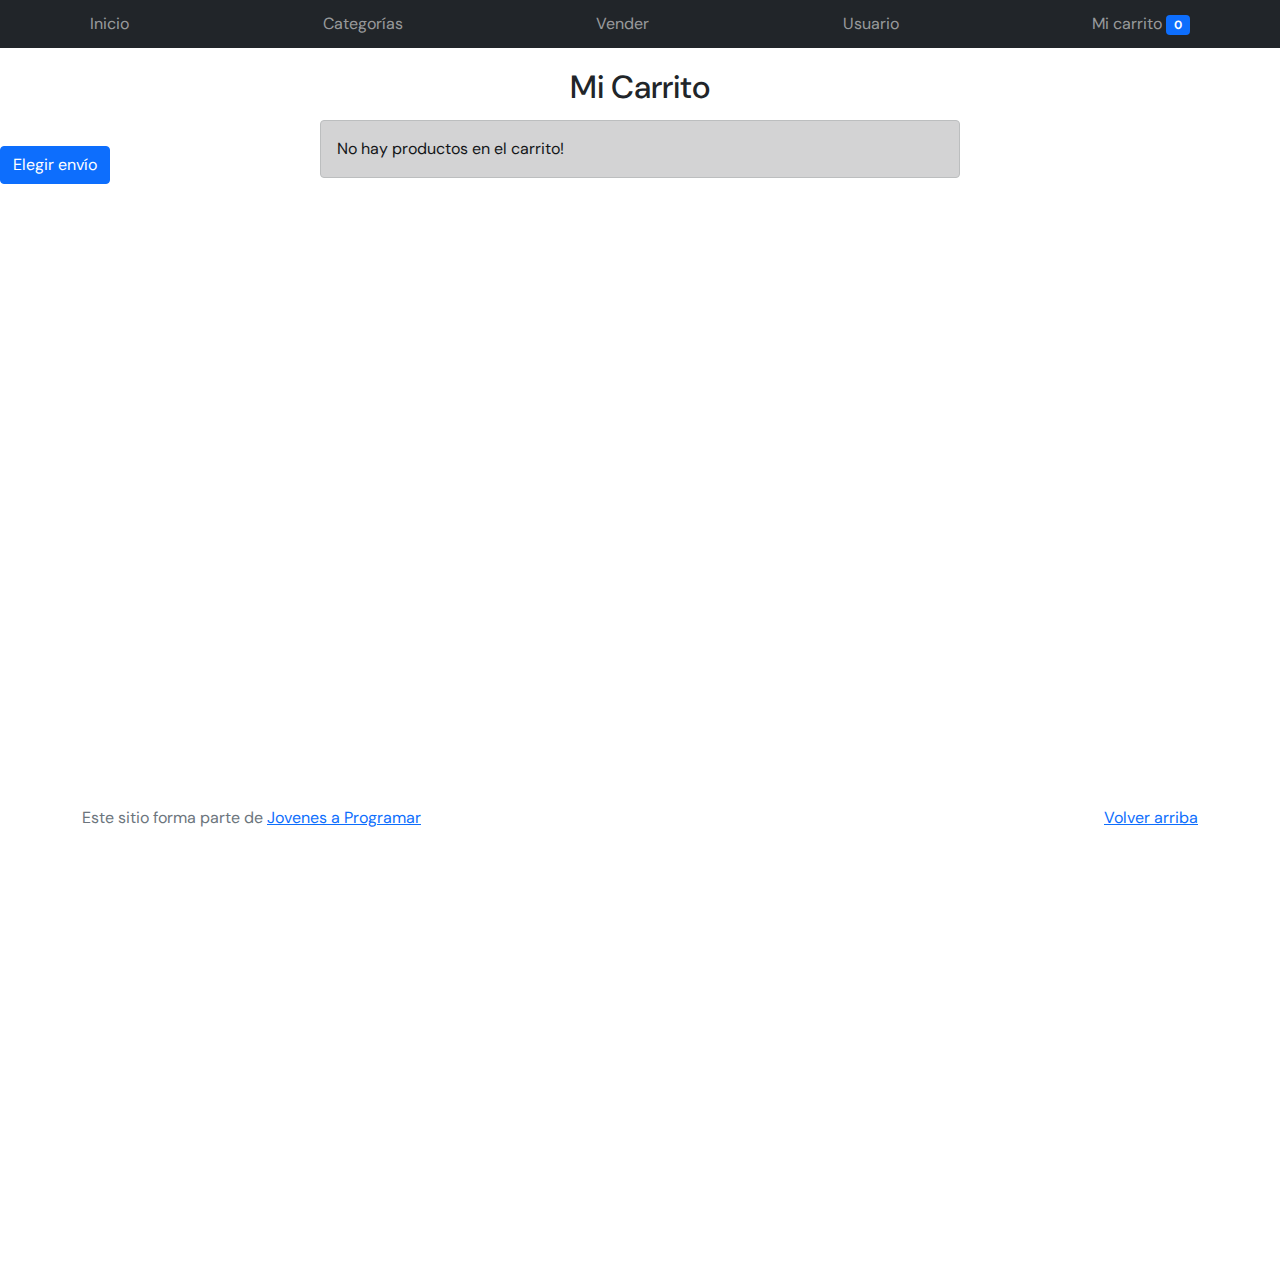
==== cart.html @ 7107da8b "eliminar y offcanva" ====
<!DOCTYPE html>
<html lang="es">

<head>
    <meta http-equiv="Content-Type" content="text/html; charset=UTF-8">
    <meta name="viewport" content="width=device-width, initial-scale=1, shrink-to-fit=no">
    <title>eMercado - Todo lo que busques está aquí</title>
    <link href="https://fonts.googleapis.com/css?family=Raleway:300,300i,400,400i,700,700i,900,900i" rel="stylesheet">
    <link href="css/bootstrap.min.css" rel="stylesheet">
    <link href="css/font-awesome.min.css" rel="stylesheet">
    <link href="css/styles.css" rel="stylesheet">
    <link rel="preconnect" href="https://fonts.googleapis.com">
    <link rel="preconnect" href="https://fonts.gstatic.com" crossorigin>
    <link href="https://fonts.googleapis.com/css2?family=DM+Sans:ital,opsz,wght@0,9..40,100..1000;1,9..40,100..1000&family=Fredoka:wght@300..700&display=swap" rel="stylesheet">
    <link rel="stylesheet" href="https://cdn.jsdelivr.net/npm/bootstrap-icons@1.11.3/font/bootstrap-icons.min.css">
</head>

<body>
    <nav class="navbar navbar-expand-lg navbar-dark bg-dark p-1">
        <div class="container">
            <button class="navbar-toggler" type="button" data-bs-toggle="collapse" data-bs-target="#navbarNav"
                aria-controls="navbarNav" aria-expanded="false" aria-label="Toggle navigation">
                <span class="navbar-toggler-icon"></span>
            </button>
            <div class="collapse navbar-collapse" id="navbarNav">
                <ul class="navbar-nav w-100 justify-content-between">
                    <li class="nav-item">
                        <a class="nav-link" href="index.html">Inicio</a>
                    </li>
                    <li class="nav-item">
                        <a class="nav-link" href="categories.html">Categorías</a>
                    </li>
                    <li class="nav-item">
                        <a class="nav-link" href="sell.html">Vender</a>
                    </li>
                    <li class="nav-item">
                        <a class="nav-link" href="login.html">Usuario</a>
                    </li>
                    <li class="nav-item">
                        <a class="nav-link" href="cart.html">Mi carrito <span id="cartCount" class="badge bg-primary">0</span></a>
                    </li>
                </ul>
            </div>
        </div>
    </nav>
    <main>
      <h2 style="text-align: center; margin-top: 20px;">Mi Carrito</h2>
     <div class="container"  id="containerCarro">
      
        </div>

        <h4 id="totalCarrito"></h4> <!-- Costo total del carrito -->

        <a class="btn btn-primary" data-bs-toggle="offcanvas" href="#offcanvas" role="button" aria-controls="offcanvasExample">
            Elegir envío
          </a>
        <div class="offcanvas offcanvas-end" tabindex="-1" id="offcanvas" aria-labelledby="offcanvasLabel">
            <div class="offcanvas-header">
              <h5 class="offcanvas-title" id="offcanvasLabel">Tipo de envío</h5>
              <button type="button" class="btn-close" data-bs-dismiss="offcanvas" aria-label="Close"></button>
            </div>
            <div class="offcanvas-body">

                    <!--RECUADRO DE ENVIO-->
                      <table>
                          <tr>
                              <div class="titulo">
                                  <th>Tipo de envío</th>
                              </div>
                            
                            </tr>
                          <tr>
                            <td><div class="opcion">
                              <input type="radio" name="shipping" checked>
                              <span class="option-title"><strong>Premium</strong></span> 
                              <span class="option-details">(de 2 a 5 días, 15%)</span>
                            </div>
                            <div class="opcion"><br>
                              <input type="radio" name="shipping" checked>
                              <span class="option-title"><strong>Express</strong></span> 
                              <span class="option-details">(de 5 a 8 días, 7%)</span> 
                            </div>
                            <div class="opcion"><br>
                              <input type="radio" name="shipping" checked>
                          <span class="option-title"><strong>Standard</strong></span> 
                          <span class="option-details">(de 12 a 17 días, 5%)</span><br><br>
                          <button type="button" class="btn btn-primary" data-bs-toggle="modal" data-bs-target="#checkoutModal">
                              Comprar
                            </button>
                            </div></td>
                            </tr>
                          
                      </table>
                  </div>
              
              
            </div>
        
   
<!--MODAL-->
<div class="modal fade" id="checkoutModal" tabindex="-1" aria-labelledby="checkoutModalLabel" aria-hidden="true">
    <div class="modal-dialog">
      <div class="modal-content p-4">
        <div class="modal-header">
          <h4 class="modal-title" id="checkoutModalLabel">Completa los datos</h4>
          <button type="button" class="btn-close" data-bs-dismiss="modal" aria-label="Close"></button>
        </div>
        <div class="modal-body">
          <form id="formModal">
            <h5>Dirección del envío</h5>
            <div class="mb-3 row align-items-center">
              <label for="departamento" class="col-sm-4 col-form-label">Departamento</label>
              <div class="col-sm-8">
                <input type="text" class="form-control" id="departamento">
              </div>
            </div>
            <div class="mb-3 row align-items-center">
              <label for="localidad" class="col-sm-4 col-form-label">Localidad</label>
              <div class="col-sm-8">
                <input type="text" class="form-control" id="localidad">
              </div>
            </div>
            <div class="mb-3 row align-items-center">
              <label for="calle" class="col-sm-4 col-form-label">Calle</label>
              <div class="col-sm-8">
                <input type="text" class="form-control" id="calle">
              </div>
            </div>
            <div class="mb-3 row align-items-center">
              <label for="numero" class="col-sm-4 col-form-label">Número</label>
              <div class="col-sm-4">
                <input type="text" class="form-control" id="numero">
              </div>
            </div>
            <div class="mb-3 row align-items-center">
              <label for="esquina" class="col-sm-4 col-form-label">Esquina</label>
              <div class="col-sm-8">
                <input type="text" class="form-control" id="esquina">
              </div>
            </div>
            <h5>Forma de pago</h5>
            <div class="form-check-inline"> <input class="form-check-input" type="radio" name="ejemploRadio" id="ejemploRadio1" value="opcion1" checked> <label class="form-check-label" for="ejemploRadio1"> Tarjeta de crédito/débito </label> </div> 
            <div class="form-check-inline"> <input class="form-check-input" type="radio" name="ejemploRadio" id="ejemploRadio1" value="opcion2" checked> <label class="form-check-label" for="ejemploRadio2"> Transferencia bancaria </label> </div>

            <h5 class="mt-3">Costos</h5>
            <div class="sumas">
                <p class="subtotal"><strong>Subtotal:</strong> 36000$</p>
                <p class="costoenvio"><strong>Costo de envío:</strong> 5400$</p>
                <p class="total"><strong>TOTAL: 41400$</strong></p>
            </div>
            

            <div style="text-align: right;">
                <button type="button" class="btn btn-success btn-sm">Finalizar Compra</button>
            </div>
            
          </form>
        </div>
      </div>
    </div>
  </div>

        
    </main>
    <footer class="text-muted">
        <div class="container">
            <p class="float-end">
                <a href="#">Volver arriba</a>
            </p>
            <p>Este sitio forma parte de <a href="https://jovenesaprogramar.edu.uy/" target="_blank">Jovenes a Programar</a></p>
        </div>
    </footer>
    <div id="spinner-wrapper">
        <div class="lds-ring">
            <div></div>
            <div></div>
            <div></div>
            <div></div>
        </div>
    </div>


    <script src="js/bootstrap.bundle.min.js"></script>
    <script src="js/init.js"></script>
    <script src="js/cart.js"></script>
</body>

</html>
---- css/styles.css ----
*{
  font-family: 'DM Sans', sans-serif;
}


.jumbotron,
.card-body,
.container,
.site-header {
  font-family: 'DM Sans', sans-serif;
}

.jumbotron .display-4 {
  font-weight: bold;
}

nav a {
  text-decoration: none;
}

.bd-placeholder-img {
  font-size: 1.125rem;
  text-anchor: middle;
  -webkit-user-select: none;
  -moz-user-select: none;
  -ms-user-select: none;
  user-select: none;
}

@media (min-width: 768px) {
  .bd-placeholder-img-lg {
    font-size: 3.5rem;
  }
}

.jumbotron {
  height: 50vh;
  padding: 5em inherit;
  margin-bottom: 0;
  background-color: #53C0FB;
  background: url('../img/cover_back.png');
  background-size: cover;
  background-position: center;
  background-repeat: no-repeat;
  color: black;
  font-weight: bold;
}

@media (min-width: 768px) {
  .jumbotron {
    padding-top: 6rem;
    padding-bottom: 6rem;
  }
}

.jumbotron p:last-child {
  margin-bottom: 0;
}

.jumbotron-heading {
  font-weight: 300;
}

.jumbotron .container {
  max-width: 40rem;
  background-color: rgba(255, 255, 255, 0.5);
  border-radius: 10px;
  text-shadow: 1px 1px 2px grey;
}

.jumbotron .lead {
  font-size: 38px;
}

footer {
  padding-top: 3rem;
  padding-bottom: 3rem;
}

footer p {
  margin-bottom: 25rem;
}

.site-header a {
  color: white;
  transition: ease-in-out color .15s;
}

.site-header .dropdown-menu a {
  color: black;
}

.dropzone {
  border: 2px dashed #0087F7;
  border-radius: 5px;
  background: white;
}

.img-fit {
  max-height: 100%;
}

.alert {
  position: fixed;
  top: 80px;
  width: 50%;
  left: 50%;
  transform: translate(-50%, 0);
}

.lds-ring {
  display: inline-block;
  position: relative;
  width: 64px;
  height: 64px;
  top: 50%;
  left: 50%;
}

.cursor-active {
  cursor: pointer;
}

.left {
  float: left;
  padding: 4px;
  background-color: rgba(255, 255, 255, 0.5);
}

.lds-ring div {
  box-sizing: border-box;
  display: block;
  position: absolute;
  width: 51px;
  height: 51px;
  margin: 6px;
  border: 6px solid #fff;
  border-radius: 50%;
  animation: lds-ring 1.2s cubic-bezier(0.5, 0, 0.5, 1) infinite;
  border-color: #fff transparent transparent transparent;
}

.lds-ring div:nth-child(1) {
  animation-delay: -0.45s;
}

.lds-ring div:nth-child(2) {
  animation-delay: -0.3s;
}

.lds-ring div:nth-child(3) {
  animation-delay: -0.15s;
}

@keyframes lds-ring {
  0% {
    transform: rotate(0deg);
  }

  100% {
    transform: rotate(360deg);
  }
}

.signin {
  width: 100%;
  max-width: 330px;
  padding: 15px;
  margin: auto;
}

#spinner-wrapper {
  position: fixed;
  background-color: rgba(0, 0, 0, 0.5);
  width: 100%;
  height: 100%;
  top: 0;
  left: 0;
  z-index: 1021;
  display: none;
}

main {
  min-height: calc(100vh - 210px);
}

a.custom-card,
a.custom-card:hover {
  color: inherit;
  text-decoration: inherit;
}

.checked {
  color: orange;
}


body {
  margin: 0;
  padding: 0;
  font-family: 'DM Sans', sans-serif;
}

.logIn {
  position: absolute;
  top: 50%;
  left: 50%;
  transform: translate(-50%, -50%);
  width: 400px;
  padding: 20px;
  box-sizing: border-box;
}

form {
  display: flex;
  flex-direction: column;
  align-items: center;
}

h3 {
  margin: 0;
  font-size: 14px;
  width: 100%; 
  text-align: left;
}

.Usuario, .contraseña {
  width: 100%; 
  margin-bottom: 20px;
}

input[type="text"], input[type="password"] {
  width: 100%;
  padding: 10px;
  box-sizing: border-box;
  border: 1px solid #ccc;
  background-color: white;
  margin-bottom: 10px;
}

.Ingresar {
  margin-top: 20px;
  width: 100%; 
  text-align: center;
}

input[type="submit"] {
  width: 90px;
  height: 35px;
  border: 1px solid;
  background-color: #c4bebc;
  font-size: 15px;
  text-align: center;
  display: inline-block;
  margin: 0 auto;
}

input[type="submit"]:hover {
  border-color: blue;
}

#seccion{
  margin: auto;
  width: 100%;
}
#seccion h1{
  text-align: center;
  margin: 50px 0 50px 0;
}
#categoria>div{
  display: flex;
  margin: 50px 0 50px 0;
}
#categoria img{
  max-height: 150px;
}
#categoria>div>div{
  margin: 0 0 0 20px;
  display: flex;
  flex-direction: column;
  align-self: center;
}

@media screen and (max-width: 768px) and (max-height: 1024px) {
  .logIn {
    width: 18.75rem; 
  }

  input[type="submit"] {
    width: 5rem;
    height: 2.1875rem;
  }

  h3 {
    font-size: 0.75rem;
  }

  input[type="text"], input[type="password"] {
    padding: 0.5rem;
  }
}

@media screen and (max-width: 320px) and (max-height: 568px) {
  .logIn {
    width: 100%; 
    padding: 0.625rem;
  }

  input[type="submit"] {
    width: 4.375rem;
    height: 1.75rem;
  }

  h3 {
    font-size: 0.6875rem;
  }

  input[type="text"], input[type="password"] {
    padding: 0.375rem;
  }
}

@media screen and (max-width: 1366px) and (max-height: 768px) {
  .logIn {
    width: 70%; 
    max-width: 20rem; 
  }

  input[type="submit"] {
    width: 5rem; 
    height: 2.1875rem; 
  }

  h3 {
    font-size: 0.75rem; 
  }

  input[type="text"], input[type="password"] {
    padding: 0.5rem; 
  }
}

/* estilo para product-info.html */

#detallesProductos {

  background-color: #eaa336;
  border-radius: 10px;
  
  }
  
  #detallesProductos h1 {
    text-align: center;
    font-family: 'DM Sans', sans-serif;
  }
  
  #detallesProductos .imagen-producto img {
    width: 50%; 
    height: auto; 
    max-width: 400px; 
    margin-right: 20px; 
  }
  
  #detallesProductos .unidades-vendidas {
    text-align: right; 
    font-weight: bold; /* bold va a añadir un estilo de negrita */
    margin-top: 10px; 
    font-family: 'DM Sans', sans-serif;
  }

/* Estilos para las imágenes secundarias */

 #detallesProductos .imagenes-secundarias {
  position: absolute;
  top: 150px; 
  right: 200px; 
  width: 120px; /* Reducimos un poco el ancho de las imágenes secundarias */
}

#detallesProductos .imagenes-secundarias img {
  width: 100%; 
  height: auto;
  margin-bottom: 10px; 
}


  /* Asegúrate de que el campo de búsqueda tenga un margen superior adecuado */
#searchInput {
  margin-top: 20px; /* Ajusta el valor según tus necesidades */
}
#productosRelacionados{
  display: flex;
  flex-wrap: wrap; /* Para que las tarjetas se envuelvan en una nueva línea si no hay suficiente espacio */
  justify-content: flex-start;
  gap: 1rem;
}
h5.usuario{
  font-size: medium;
  font-family: 'DM Sans', sans-serif;

}
div.fechaComentario{
  font-size: small;
  font-family: 'DM Sans', sans-serif;
}
div.comentario{
  font-size: medium;
  font-family: 'DM Sans', sans-serif;
}
h3{
  font-size: medium;
}

.checked {
  color: gold; /* O el color que prefieras */
}

/* my-profile */

#formulario-perfil {
  max-width: 600px;
  margin: 2em auto 10em;
  padding: 2em 0;
}

#formulario-perfil button {
  width: auto;
}

#foto {
  width: 150px;
  margin-top: 0.3em;
}

/* Estilos toggler*/

#divToggler{
margin: 5em 0 1em;
display: flex;
gap: 0.5rem;
justify-content: center;
}

.bi-brightness-low-fill{
  font-size: 1.5rem;
  color: #eaa336;
}

.bi-bi-moon-fill{
  font-size: 1.5rem;
  color: #122750;
}

.contenedor-toggler{
  width: 5rem;
  height: 2rem;
  border-radius: 3rem;
  background-color: #e7e7e7;
  display: flex;
  align-items: center;
  padding: 0.3rem;
}

.toggler{
  width: 1.5rem;
  height: 1.5rem;
  border-radius: 50%;
  background-color: #eaa336;
  transition: transform 0.5s;
}

#switch:checked + .contenedor-toggler .toggler{
  transform: translateX(3rem);
  background-color: #122750;
}


/* Estilos modo oscuro (claro es el por default)*/
.dark-theme {
  background-color: #252525;
  color: #eeeeee;
}

#formulario-perfil.dark-theme {
  background-color: #252525;
}

#formulario-perfil.dark-theme .secundario {
  border-color: #eeeeee;
  color: #eeeeee;
}

#formulario-perfil.dark-theme .secundario:hover{
  background-color: #707070;
}

/*estilos para carrito*/
#containerCarro{
  display: flex;
  flex-wrap: wrap;
  flex-direction: column;
  margin: 20px;
  align-items: center;
  justify-content: center;
  font-family: 'DM Sans', sans-serif;

}

#containerCarro .card{
  display: flex;
  width: 740px;
  height: 250px;
  border-radius: 10px;
  border-color: #e0e0e0;
  background-color: #e0e0e0;
  overflow: hidden;
  margin: 10px;
  align-items: center;
  justify-content: center;
  padding: 0 25px;
  box-shadow: 0px 1px 10px rgba(0,0,0,0.2);
  cursor: default;
  transition: all 400ms ease;

}


#containerCarro .card:hover{
  box-shadow: 5px 5px 20px rgba(0,0,0,0.4);
  transform: translateY(-2%);
}
#containerCarro .card-img{
  display: flex;
  justify-content: center;
  align-items: center;
  width: 40%;
  height: 100%;
}
#containerCarro .card-img img{
  border-radius: 20px;
}

#containerCarro .card-body{
  width: 60%;
  height: 100%;
  display: grid;
  align-items: center;
  align-content: center;
  grid-template-rows: 50px 40px 40px;
  padding: 15px 15px;
  font-family:'DM Sans', sans-serif;
}


#containerCarro input[type="text"]{
  width: 40px;
  height: 20px;
  border-radius: 5px;
}


/* RECUADRO DE ENVIO */
table {
  font-family: arial, sans-serif;
  margin: 200px;
   border-collapse: collapse; /* matiene junto el cuadro */
  width: 25%; /* Ancho del cuadro */
  float:right; /* mueve el cuadro a la derecha*/
 /*Mueve el recuadro de envio hacia arriba*/
  margin-right: 15px;
}

td, th {
  border: 1px solid #020101; /*color del borde del recuadro*/
  text-align: center;
  padding: 10px; /*Alto de los renglones */
}
  

th {
  color: rgb(46, 49, 49);
  font-size: 1.2rem;
}

.option-details {
  color: #666666; /* Color para ()  */
}

.option-title {
  color:rgb(68, 68, 71);
}

#formModal {
  align-items: center;
}

#formModal input {
  display: inline-block;
}
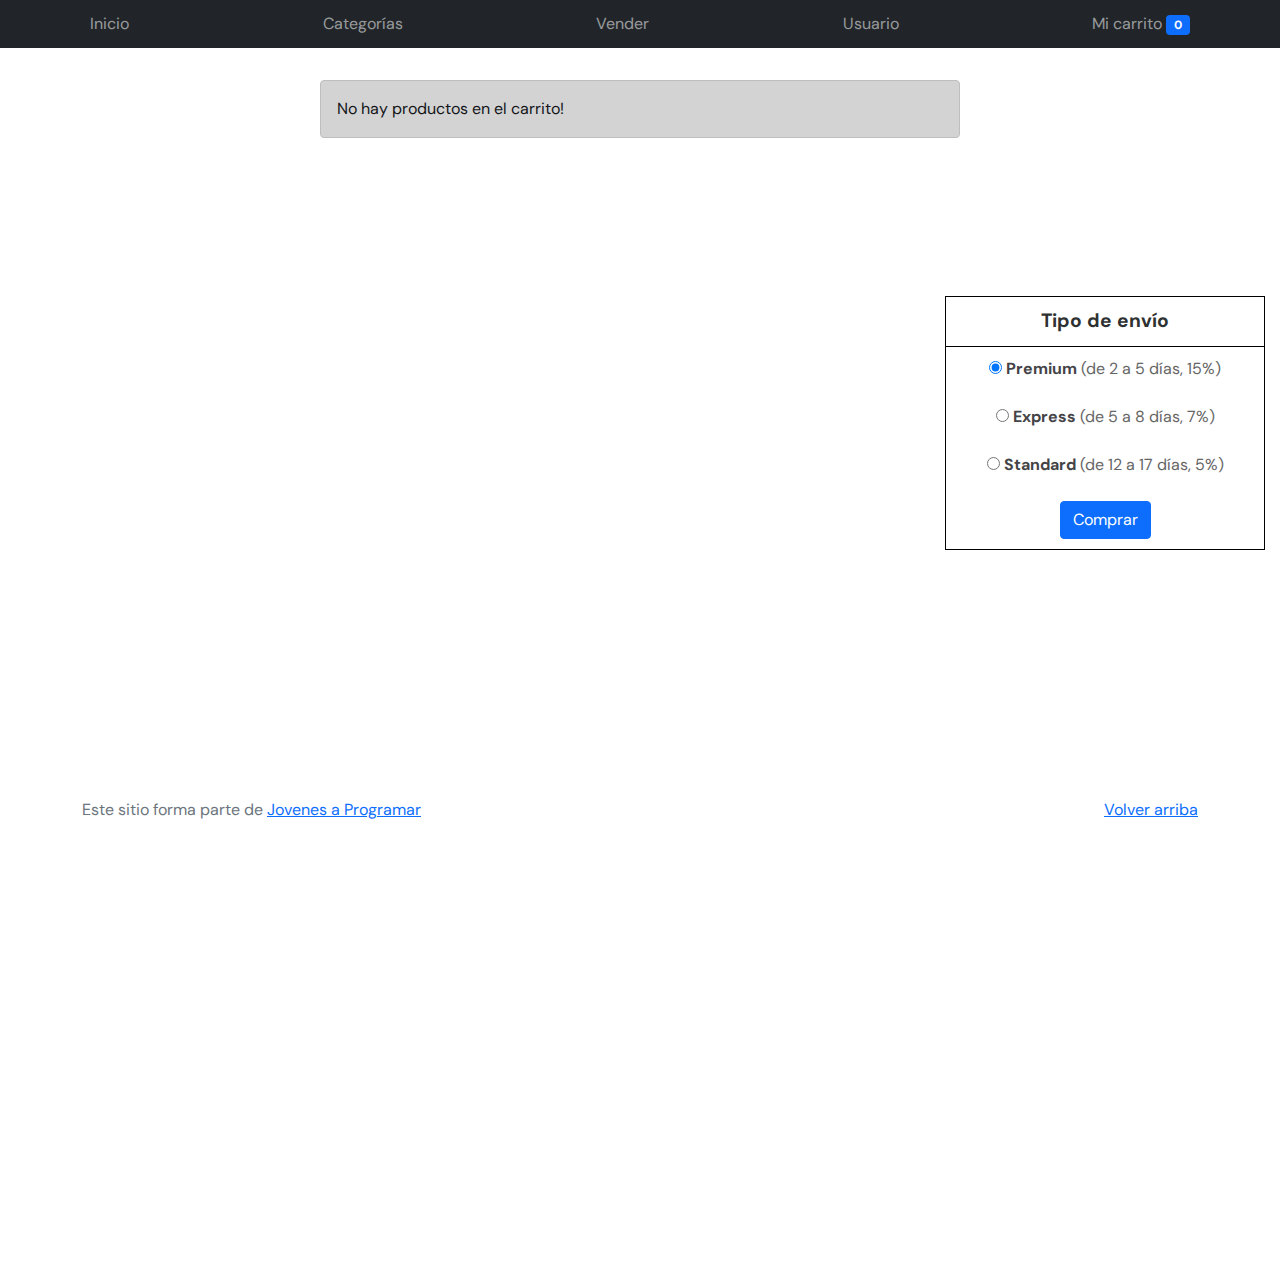
==== commit 1779b5aa: "actualizar subtotal, tipo de envío y total final en el modal" ====
--- a/cart.html
+++ b/cart.html
@@ -12,7 +12,6 @@
     <link rel="preconnect" href="https://fonts.googleapis.com">
     <link rel="preconnect" href="https://fonts.gstatic.com" crossorigin>
     <link href="https://fonts.googleapis.com/css2?family=DM+Sans:ital,opsz,wght@0,9..40,100..1000;1,9..40,100..1000&family=Fredoka:wght@300..700&display=swap" rel="stylesheet">
-    <link rel="stylesheet" href="https://cdn.jsdelivr.net/npm/bootstrap-icons@1.11.3/font/bootstrap-icons.min.css">
 </head>
 
 <body>
@@ -44,59 +43,51 @@
         </div>
     </nav>
     <main>
-      <h2 style="text-align: center; margin-top: 20px;">Mi Carrito</h2>
-     <div class="container"  id="containerCarro">
-      
+
+<div class="row">
+
+        
+        <div class="container col-lg-6"  id="containerCarro">
+            <h2>Mi Carrito</h2>
         </div>
 
         <h4 id="totalCarrito"></h4> <!-- Costo total del carrito -->
 
-        <a class="btn btn-primary" data-bs-toggle="offcanvas" href="#offcanvas" role="button" aria-controls="offcanvasExample">
-            Elegir envío
-          </a>
-        <div class="offcanvas offcanvas-end" tabindex="-1" id="offcanvas" aria-labelledby="offcanvasLabel">
-            <div class="offcanvas-header">
-              <h5 class="offcanvas-title" id="offcanvasLabel">Tipo de envío</h5>
-              <button type="button" class="btn-close" data-bs-dismiss="offcanvas" aria-label="Close"></button>
-            </div>
-            <div class="offcanvas-body">
+    <div class="container col-lg-12">
 
-                    <!--RECUADRO DE ENVIO-->
-                      <table>
-                          <tr>
-                              <div class="titulo">
-                                  <th>Tipo de envío</th>
-                              </div>
-                            
-                            </tr>
-                          <tr>
-                            <td><div class="opcion">
-                              <input type="radio" name="shipping" checked>
-                              <span class="option-title"><strong>Premium</strong></span> 
-                              <span class="option-details">(de 2 a 5 días, 15%)</span>
-                            </div>
-                            <div class="opcion"><br>
-                              <input type="radio" name="shipping" checked>
-                              <span class="option-title"><strong>Express</strong></span> 
-                              <span class="option-details">(de 5 a 8 días, 7%)</span> 
-                            </div>
-                            <div class="opcion"><br>
-                              <input type="radio" name="shipping" checked>
-                          <span class="option-title"><strong>Standard</strong></span> 
-                          <span class="option-details">(de 12 a 17 días, 5%)</span><br><br>
-                          <button type="button" class="btn btn-primary" data-bs-toggle="modal" data-bs-target="#checkoutModal">
-                              Comprar
-                            </button>
-                            </div></td>
-                            </tr>
-                          
-                      </table>
-                  </div>
+      <!--RECUADRO DE ENVIO-->
+        <table>
+            <tr>
+                <div class="titulo">
+                    <th>Tipo de envío</th>
+                </div>
               
-              
-            </div>
-        
-   
+              </tr>
+            <tr>
+              <td><div class="opcion">
+                <input type="radio" name="shipping" value="0.15" onclick="actualizarPrecio()"checked>
+                <span class="option-title"><strong>Premium</strong></span> 
+                <span class="option-details">(de 2 a 5 días, 15%)</span>
+              </div>
+              <div class="opcion"><br>
+                <input type="radio" name="shipping" value="0.07" onclick="actualizarPrecio()">
+                <span class="option-title"><strong>Express</strong></span> 
+                <span class="option-details">(de 5 a 8 días, 7%)</span> 
+              </div>
+              <div class="opcion"><br>
+                <input type="radio" name="shipping" value="0.05" onclick="actualizarPrecio()">
+            <span class="option-title"><strong>Standard</strong></span> 
+            <span class="option-details">(de 12 a 17 días, 5%)</span><br><br>
+            <button type="button" class="btn btn-primary" data-bs-toggle="modal" data-bs-target="#checkoutModal">
+                Comprar
+              </button>
+              </div></td>
+              </tr>
+            
+        </table>
+    </div>
+</div>
+
 <!--MODAL-->
 <div class="modal fade" id="checkoutModal" tabindex="-1" aria-labelledby="checkoutModalLabel" aria-hidden="true">
     <div class="modal-dialog">
@@ -144,9 +135,9 @@
 
             <h5 class="mt-3">Costos</h5>
             <div class="sumas">
-                <p class="subtotal"><strong>Subtotal:</strong> 36000$</p>
-                <p class="costoenvio"><strong>Costo de envío:</strong> 5400$</p>
-                <p class="total"><strong>TOTAL: 41400$</strong></p>
+                <p class="subtotal" id="subtotalModal"></p>
+                <p class="costoenvio" id="costoenvio"></p>
+                <p class="total"></p>
             </div>
             
 
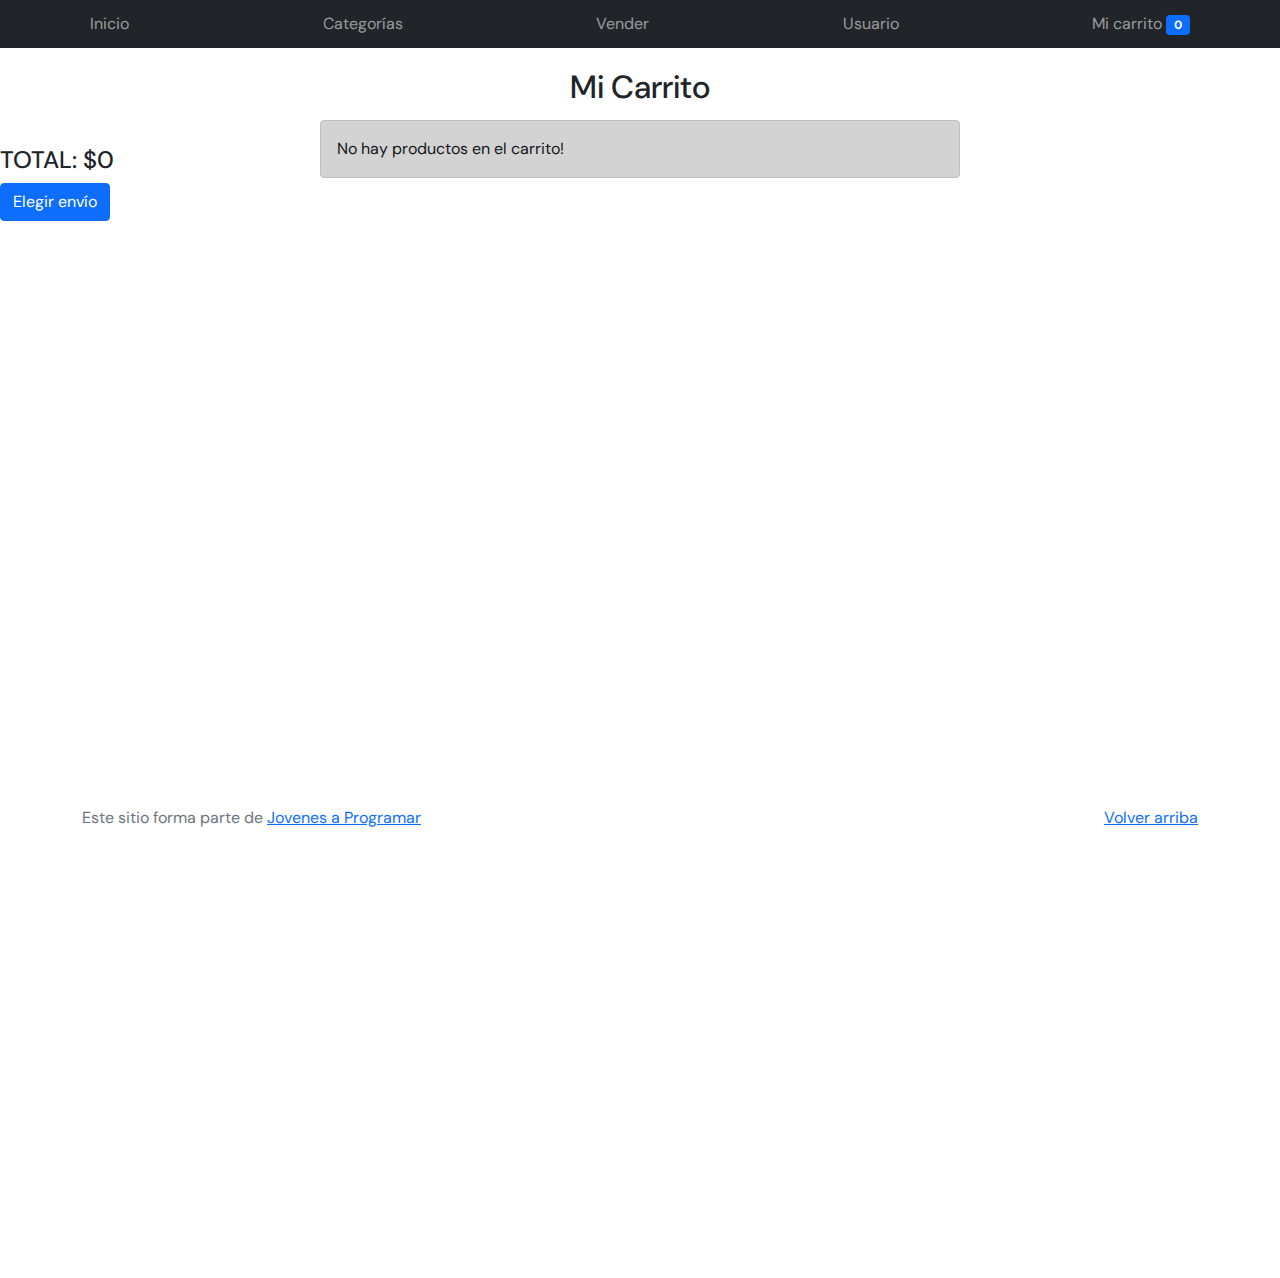
==== commit 1e9d5a38: "actualizar precios en modal" ====
--- a/cart.html
+++ b/cart.html
@@ -12,6 +12,7 @@
     <link rel="preconnect" href="https://fonts.googleapis.com">
     <link rel="preconnect" href="https://fonts.gstatic.com" crossorigin>
     <link href="https://fonts.googleapis.com/css2?family=DM+Sans:ital,opsz,wght@0,9..40,100..1000;1,9..40,100..1000&family=Fredoka:wght@300..700&display=swap" rel="stylesheet">
+    <link rel="stylesheet" href="https://cdn.jsdelivr.net/npm/bootstrap-icons@1.11.3/font/bootstrap-icons.min.css">
 </head>
 
 <body>
@@ -43,51 +44,59 @@
         </div>
     </nav>
     <main>
-
-<div class="row">
-
-        
-        <div class="container col-lg-6"  id="containerCarro">
-            <h2>Mi Carrito</h2>
+      <h2 style="text-align: center; margin-top: 20px;">Mi Carrito</h2>
+     <div class="container"  id="containerCarro">
+      
         </div>
 
         <h4 id="totalCarrito"></h4> <!-- Costo total del carrito -->
 
-    <div class="container col-lg-12">
+        <a class="btn btn-primary" data-bs-toggle="offcanvas" href="#offcanvas" role="button" aria-controls="offcanvasExample">
+            Elegir envío
+          </a>
+        <div class="offcanvas offcanvas-end" tabindex="-1" id="offcanvas" aria-labelledby="offcanvasLabel">
+            <div class="offcanvas-header">
+              <h5 class="offcanvas-title" id="offcanvasLabel">Tipo de envío</h5>
+              <button type="button" class="btn-close" data-bs-dismiss="offcanvas" aria-label="Close"></button>
+            </div>
+            <div class="offcanvas-body">
 
-      <!--RECUADRO DE ENVIO-->
-        <table>
-            <tr>
-                <div class="titulo">
-                    <th>Tipo de envío</th>
-                </div>
+                    <!--RECUADRO DE ENVIO-->
+                      <table>
+                          <tr>
+                              <div class="titulo">
+                                  <th>Tipo de envío</th>
+                              </div>
+                            
+                            </tr>
+                          <tr>
+                            <td><div class="opcion">
+                              <input type="radio" name="shipping" value="0.15" onclick="actualizarPrecio()" checked>
+                              <span class="option-title"><strong>Premium</strong></span> 
+                              <span class="option-details">(de 2 a 5 días, 15%)</span>
+                            </div>
+                            <div class="opcion"><br>
+                              <input type="radio" name="shipping" value="0.07" onclick="actualizarPrecio()">
+                              <span class="option-title"><strong>Express</strong></span> 
+                              <span class="option-details">(de 5 a 8 días, 7%)</span> 
+                            </div>
+                            <div class="opcion"><br>
+                              <input type="radio" name="shipping" value="0.05" onclick="actualizarPrecio()">
+                          <span class="option-title"><strong>Standard</strong></span> 
+                          <span class="option-details">(de 12 a 17 días, 5%)</span><br><br>
+                          <button type="button" class="btn btn-primary" data-bs-toggle="modal" data-bs-target="#checkoutModal">
+                              Comprar
+                            </button>
+                            </div></td>
+                            </tr>
+                          
+                      </table>
+                  </div>
               
-              </tr>
-            <tr>
-              <td><div class="opcion">
-                <input type="radio" name="shipping" value="0.15" onclick="actualizarPrecio()"checked>
-                <span class="option-title"><strong>Premium</strong></span> 
-                <span class="option-details">(de 2 a 5 días, 15%)</span>
-              </div>
-              <div class="opcion"><br>
-                <input type="radio" name="shipping" value="0.07" onclick="actualizarPrecio()">
-                <span class="option-title"><strong>Express</strong></span> 
-                <span class="option-details">(de 5 a 8 días, 7%)</span> 
-              </div>
-              <div class="opcion"><br>
-                <input type="radio" name="shipping" value="0.05" onclick="actualizarPrecio()">
-            <span class="option-title"><strong>Standard</strong></span> 
-            <span class="option-details">(de 12 a 17 días, 5%)</span><br><br>
-            <button type="button" class="btn btn-primary" data-bs-toggle="modal" data-bs-target="#checkoutModal">
-                Comprar
-              </button>
-              </div></td>
-              </tr>
-            
-        </table>
-    </div>
-</div>
-
+              
+            </div>
+        
+   
 <!--MODAL-->
 <div class="modal fade" id="checkoutModal" tabindex="-1" aria-labelledby="checkoutModalLabel" aria-hidden="true">
     <div class="modal-dialog">
@@ -131,7 +140,7 @@
             </div>
             <h5>Forma de pago</h5>
             <div class="form-check-inline"> <input class="form-check-input" type="radio" name="ejemploRadio" id="ejemploRadio1" value="opcion1" checked> <label class="form-check-label" for="ejemploRadio1"> Tarjeta de crédito/débito </label> </div> 
-            <div class="form-check-inline"> <input class="form-check-input" type="radio" name="ejemploRadio" id="ejemploRadio1" value="opcion2" checked> <label class="form-check-label" for="ejemploRadio2"> Transferencia bancaria </label> </div>
+            <div class="form-check-inline"> <input class="form-check-input" type="radio" name="ejemploRadio" id="ejemploRadio2" value="opcion2" checked> <label class="form-check-label" for="ejemploRadio2"> Transferencia bancaria </label> </div>
 
             <h5 class="mt-3">Costos</h5>
             <div class="sumas">
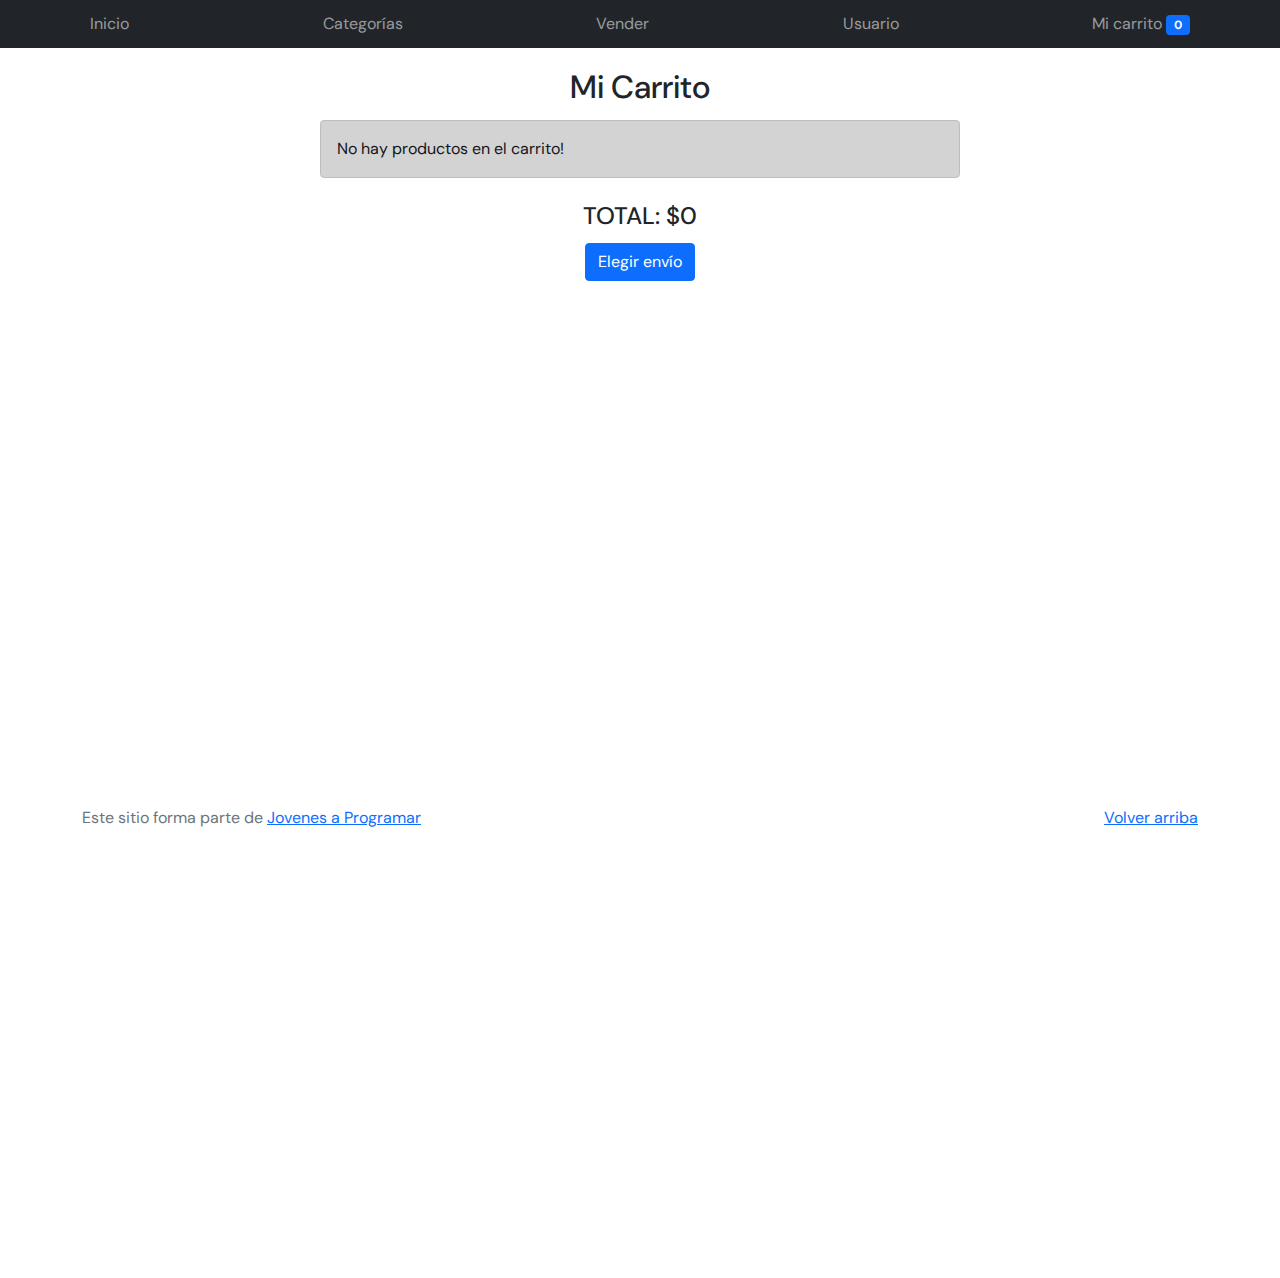
==== commit 2e097732: "Ajusté estéticamente Offcanvas de opciones de envío y centrétotal y botón opciones de envío en cart" ====
--- a/cart.html
+++ b/cart.html
@@ -16,6 +16,8 @@
 </head>
 
 <body>
+
+  
     <nav class="navbar navbar-expand-lg navbar-dark bg-dark p-1">
         <div class="container">
             <button class="navbar-toggler" type="button" data-bs-toggle="collapse" data-bs-target="#navbarNav"
@@ -44,16 +46,20 @@
         </div>
     </nav>
     <main>
+
+      
+
       <h2 style="text-align: center; margin-top: 20px;">Mi Carrito</h2>
      <div class="container"  id="containerCarro">
       
         </div>
 
-        <h4 id="totalCarrito"></h4> <!-- Costo total del carrito -->
-
-        <a class="btn btn-primary" data-bs-toggle="offcanvas" href="#offcanvas" role="button" aria-controls="offcanvasExample">
+        <div id="containerTotalCarrito" class="text-center">
+          <h4 id="totalCarrito"></h4> <!-- Costo total del carrito -->
+          <a class="btn btn-primary mt-1" data-bs-toggle="offcanvas" href="#offcanvas" role="button" aria-controls="offcanvasExample">
             Elegir envío
-          </a>
+          </a></div> 
+
         <div class="offcanvas offcanvas-end" tabindex="-1" id="offcanvas" aria-labelledby="offcanvasLabel">
             <div class="offcanvas-header">
               <h5 class="offcanvas-title" id="offcanvasLabel">Tipo de envío</h5>
@@ -62,42 +68,54 @@
             <div class="offcanvas-body">
 
                     <!--RECUADRO DE ENVIO-->
-                      <table>
-                          <tr>
-                              <div class="titulo">
-                                  <th>Tipo de envío</th>
-                              </div>
-                            
-                            </tr>
-                          <tr>
-                            <td><div class="opcion">
-                              <input type="radio" name="shipping" value="0.15" onclick="actualizarPrecio()" checked>
-                              <span class="option-title"><strong>Premium</strong></span> 
-                              <span class="option-details">(de 2 a 5 días, 15%)</span>
-                            </div>
-                            <div class="opcion"><br>
-                              <input type="radio" name="shipping" value="0.07" onclick="actualizarPrecio()">
-                              <span class="option-title"><strong>Express</strong></span> 
-                              <span class="option-details">(de 5 a 8 días, 7%)</span> 
-                            </div>
-                            <div class="opcion"><br>
-                              <input type="radio" name="shipping" value="0.05" onclick="actualizarPrecio()">
-                          <span class="option-title"><strong>Standard</strong></span> 
-                          <span class="option-details">(de 12 a 17 días, 5%)</span><br><br>
-                          <button type="button" class="btn btn-primary" data-bs-toggle="modal" data-bs-target="#checkoutModal">
-                              Comprar
-                            </button>
-                            </div></td>
-                            </tr>
-                          
-                      </table>
-                  </div>
-              
-              
-            </div>
+
+                    <table id="recuadroEnvioCarrito">
+                      <thead>
+                        <tr>
+                          <th class="title">Tipo de envío</th>
+                          </tr>
+                        </thead>
+                        <tbody>
+                        <tr>
+                          <td> 
+                            <label class="opcion">
+                            <input type="radio" name="shipping" value="0.15" onclick="actualizarPrecio()" checked>
+                            <span class="option-title"><strong>Premium</strong></span> 
+                            <span class="option-details">(de 2 a 5 días, 15%)</span>
+                            </label>
+                          </td>
+                        </tr>
+                        <tr>
+                          <td>
+                          <label class="opcion">
+                            <input type="radio" name="shipping" value="0.07" onclick="actualizarPrecio()">
+                            <span class="option-title"><strong>Express</strong></span> 
+                            <span class="option-details">(de 5 a 8 días, 7%)</span> 
+                          </label>
+                        </td>
+                        </tr>
+                        <tr>
+                          <td>
+                          <label class="opcion">
+                            <input type="radio" name="shipping" value="0.05" onclick="actualizarPrecio()">
+                        <span class="option-title"><strong>Standard</strong></span> 
+                        <span class="option-details">(de 12 a 17 días, 5%)</span>
+                      </label>
+                      </td>
+                      </tr>
+                      <tr>
+                      <td>
+                        <button type="button" class="btn btn-primary" data-bs-toggle="modal" data-bs-target="#checkoutModal">
+                            Comprar
+                          </button>
+                        </td>
+                        </tr>
+                        </tbody>
+          </table>
         
    
 <!--MODAL-->
+<div id="mensaje" class="mensaje oculto"></div>      
 <div class="modal fade" id="checkoutModal" tabindex="-1" aria-labelledby="checkoutModalLabel" aria-hidden="true">
     <div class="modal-dialog">
       <div class="modal-content p-4">
@@ -107,6 +125,9 @@
         </div>
         <div class="modal-body">
           <form id="formModal">
+
+            <div id="alertContainer" class="mt-3"></div>
+
             <h5>Dirección del envío</h5>
             <div class="mb-3 row align-items-center">
               <label for="departamento" class="col-sm-4 col-form-label">Departamento</label>
@@ -160,7 +181,8 @@
     </div>
   </div>
 
-        
+  
+
     </main>
     <footer class="text-muted">
         <div class="container">
--- a/css/styles.css
+++ b/css/styles.css
@@ -499,7 +499,7 @@
   display: flex;
   flex-wrap: wrap;
   flex-direction: column;
-  margin: 20px;
+  margin: 3rem auto;
   align-items: center;
   justify-content: center;
   font-family: 'DM Sans', sans-serif;
@@ -559,34 +559,34 @@
 }
 
 
+/* TOTAL CARRITO Y BOTÓN OPCIONES ENVÍO */
+#totalCarrito{
+  text-align: center;
+}
+
 /* RECUADRO DE ENVIO */
-table {
+#recuadroEnvioCarrito {
   font-family: arial, sans-serif;
-  margin: 200px;
-   border-collapse: collapse; /* matiene junto el cuadro */
-  width: 25%; /* Ancho del cuadro */
-  float:right; /* mueve el cuadro a la derecha*/
- /*Mueve el recuadro de envio hacia arriba*/
-  margin-right: 15px;
-}
-
-td, th {
+  width: 100%; /* Ancho del cuadro */
+}
+
+#recuadroEnvioCarrito td, #recuadroEnvioCarrito th {
   border: 1px solid #020101; /*color del borde del recuadro*/
   text-align: center;
-  padding: 10px; /*Alto de los renglones */
+  padding: 1em; /*Alto de los renglones */
 }
   
 
-th {
+#recuadroEnvioCarrito th {
   color: rgb(46, 49, 49);
   font-size: 1.2rem;
 }
 
-.option-details {
+#recuadroEnvioCarrito .option-details {
   color: #666666; /* Color para ()  */
 }
 
-.option-title {
+#recuadroEnvioCarrito .option-title {
   color:rgb(68, 68, 71);
 }
 
@@ -597,3 +597,6 @@
 #formModal input {
   display: inline-block;
 }
+
+
+
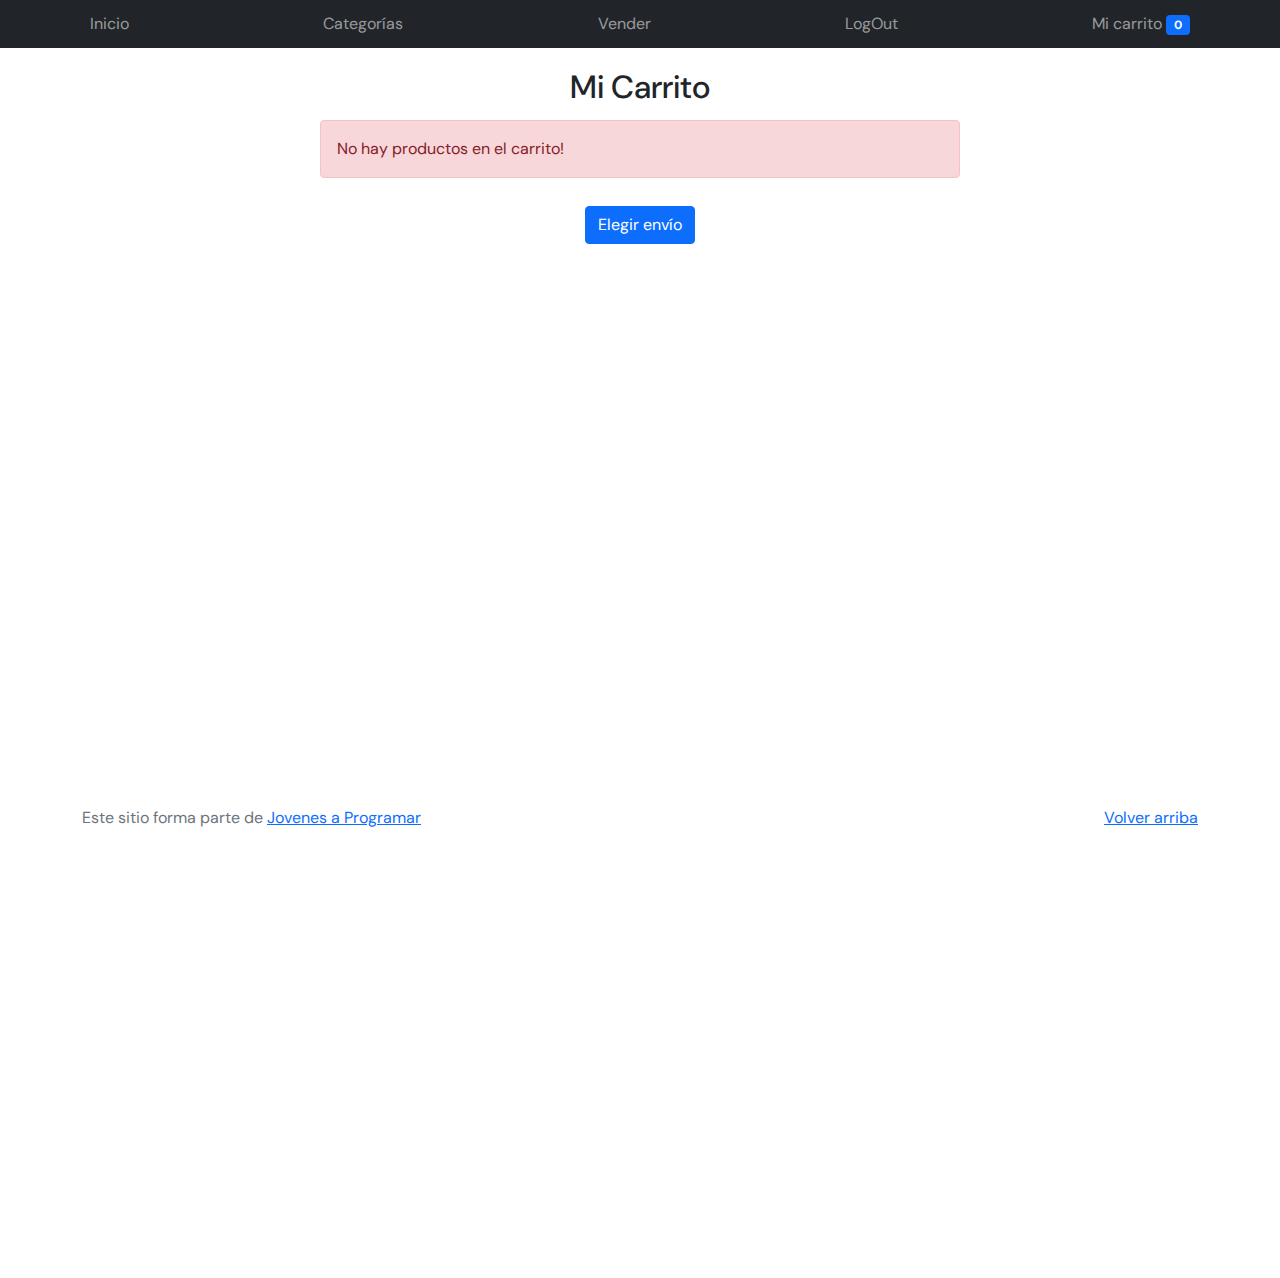
==== commit 14ea31a1: "cambie subt modal" ====
--- a/cart.html
+++ b/cart.html
@@ -13,6 +13,7 @@
     <link rel="preconnect" href="https://fonts.gstatic.com" crossorigin>
     <link href="https://fonts.googleapis.com/css2?family=DM+Sans:ital,opsz,wght@0,9..40,100..1000;1,9..40,100..1000&family=Fredoka:wght@300..700&display=swap" rel="stylesheet">
     <link rel="stylesheet" href="https://cdn.jsdelivr.net/npm/bootstrap-icons@1.11.3/font/bootstrap-icons.min.css">
+    <link rel="stylesheet" href="https://cdnjs.cloudflare.com/ajax/libs/animate.css/4.1.1/animate.min.css"/>
 </head>
 
 <body>
@@ -36,7 +37,7 @@
                         <a class="nav-link" href="sell.html">Vender</a>
                     </li>
                     <li class="nav-item">
-                        <a class="nav-link" href="login.html">Usuario</a>
+                        <a class="nav-link" href="login.html">LogOut</a>
                     </li>
                     <li class="nav-item">
                         <a class="nav-link" href="cart.html">Mi carrito <span id="cartCount" class="badge bg-primary">0</span></a>
